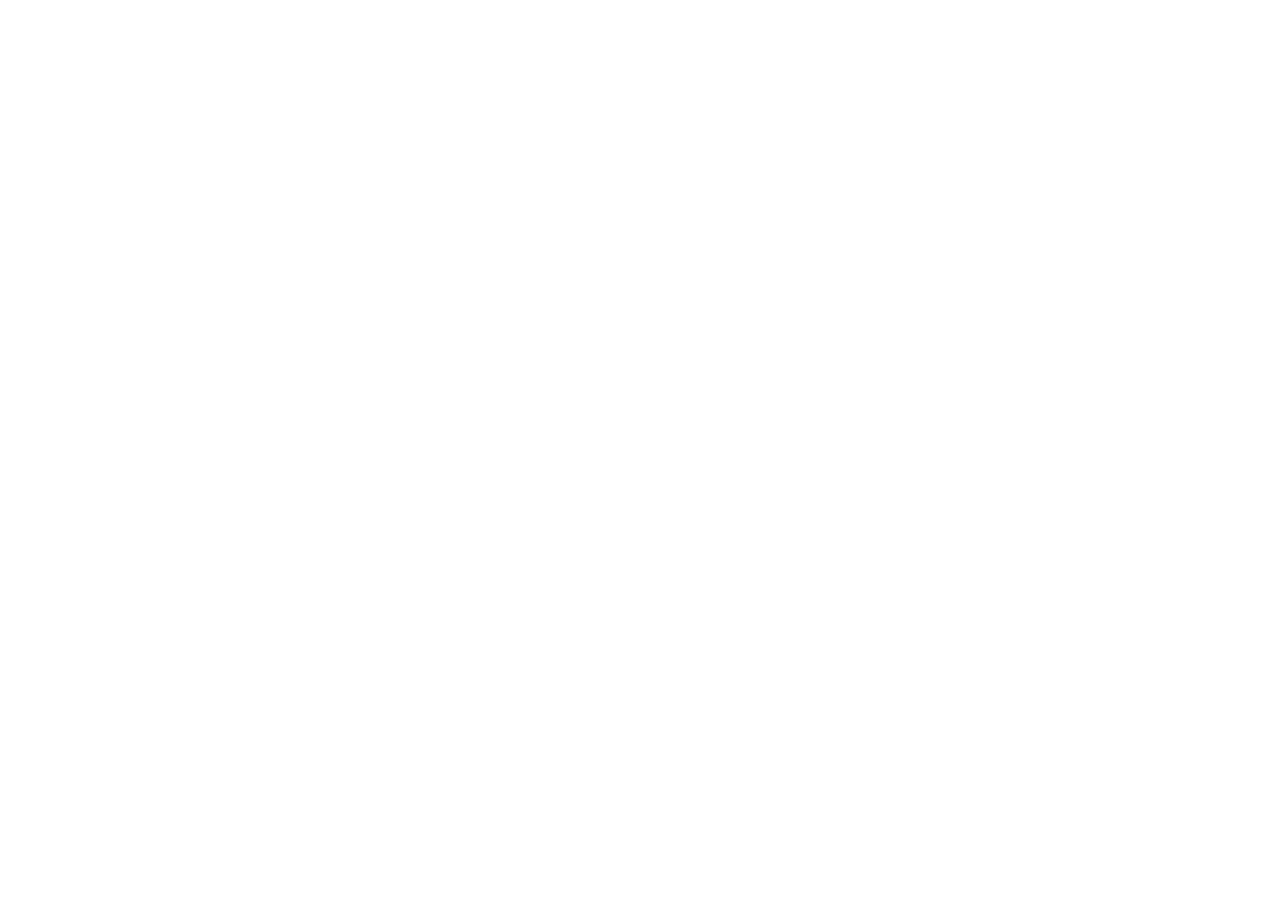
==== Main/index.html @ 13036e44 "Update and rename main.html to index.html" ====
<!DOCTYPE html>
<html lang="en">
<head>
    <link rel="stylesheet" href="style.css">
    <meta charset="UTF-8">
    <meta name="viewport" content="width=device-width, initial-scale=1.0">
    <title>ZacsMattsFilms</title>
</head>
    <body>
        
    </body>
</html>

<script src="script.js"></script>
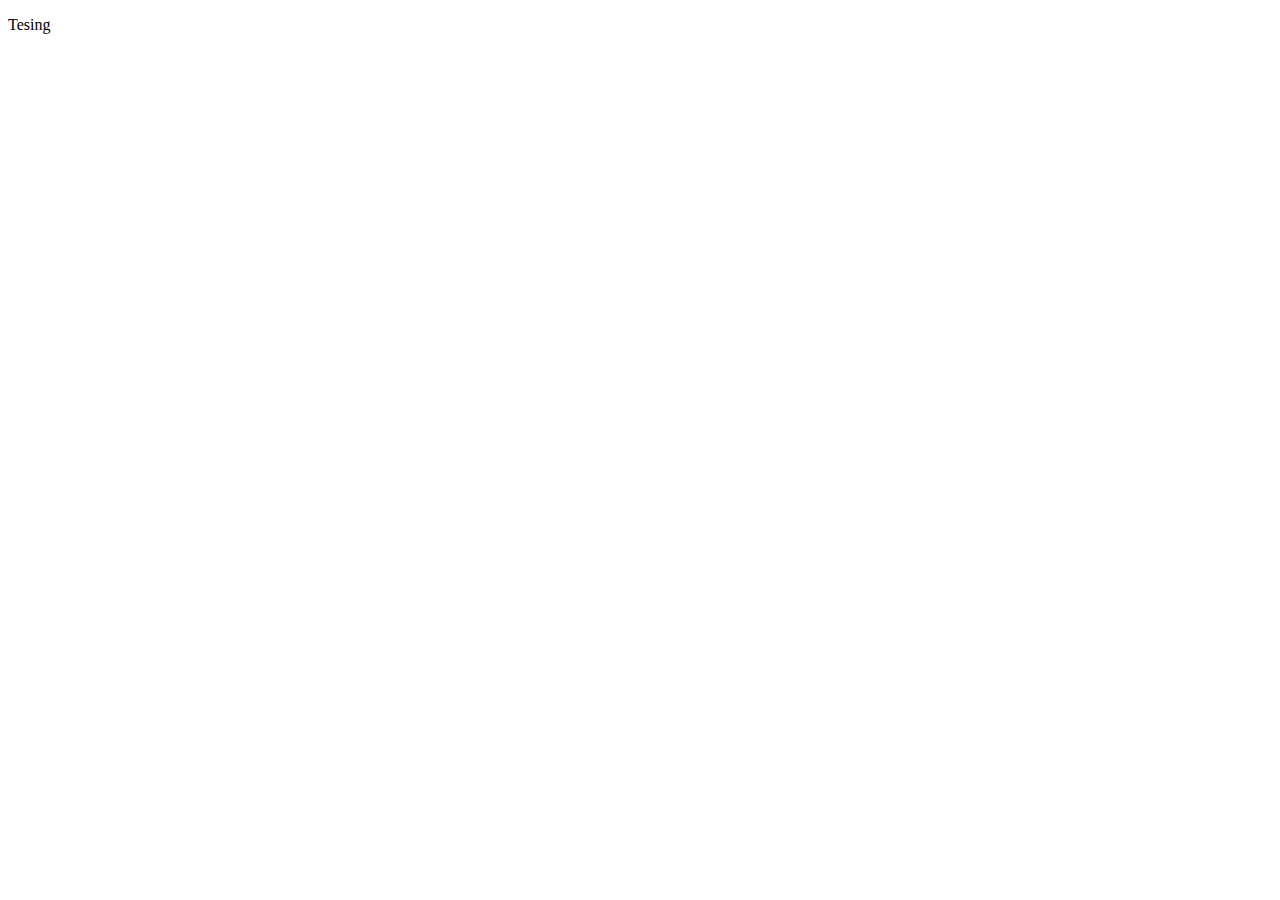
==== commit 24cca5bb: "testing" ====
--- a/Main/index.html
+++ b/Main/index.html
@@ -7,7 +7,7 @@
     <title>ZacsMattsFilms</title>
 </head>
     <body>
-        
+        <p>Tesing</p>
     </body>
 </html>
 
--- a/Main/style.css
+++ b/Main/style.css
@@ -0,0 +1 @@
+
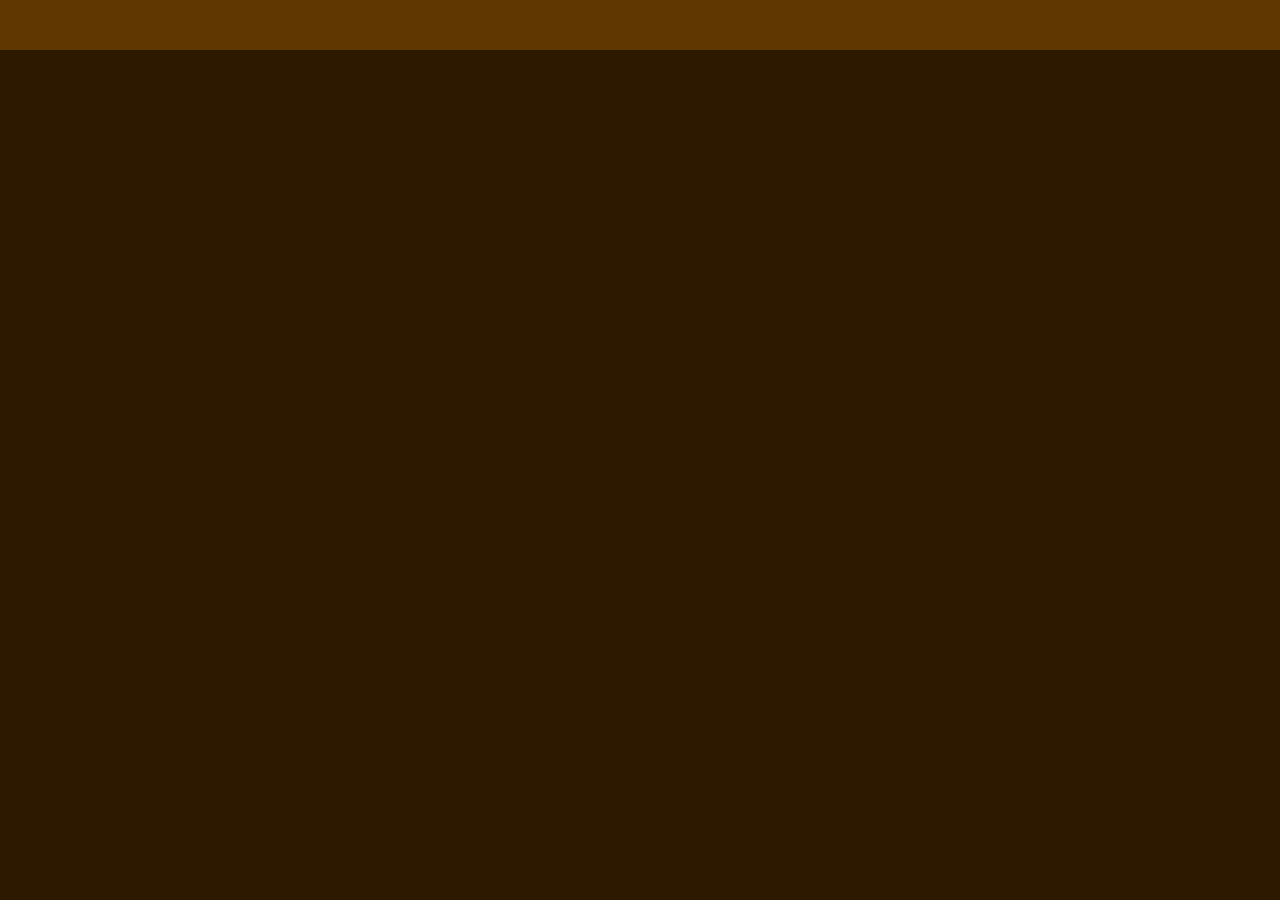
==== commit 1e9b6e63: "stuff" ====
--- a/Main/index.html
+++ b/Main/index.html
@@ -6,8 +6,12 @@
     <meta name="viewport" content="width=device-width, initial-scale=1.0">
     <title>ZacsMattsFilms</title>
 </head>
+
     <body>
-        <p>Tesing</p>
+        
+        <header>
+            
+        </header>
     </body>
 </html>
 
--- a/Main/style.css
+++ b/Main/style.css
@@ -1 +1,20 @@
 
+body {
+    background-color: rgb(44, 25, 0);
+    margin: 0;
+}
+
+p {
+    color: rgb(255, 255, 255);
+}
+
+h1 {
+    color: rgb(255, 255, 255);
+}
+
+header {
+    background-color: rgb(96, 55, 0);
+    width: 100%;
+    height: 50px;
+
+}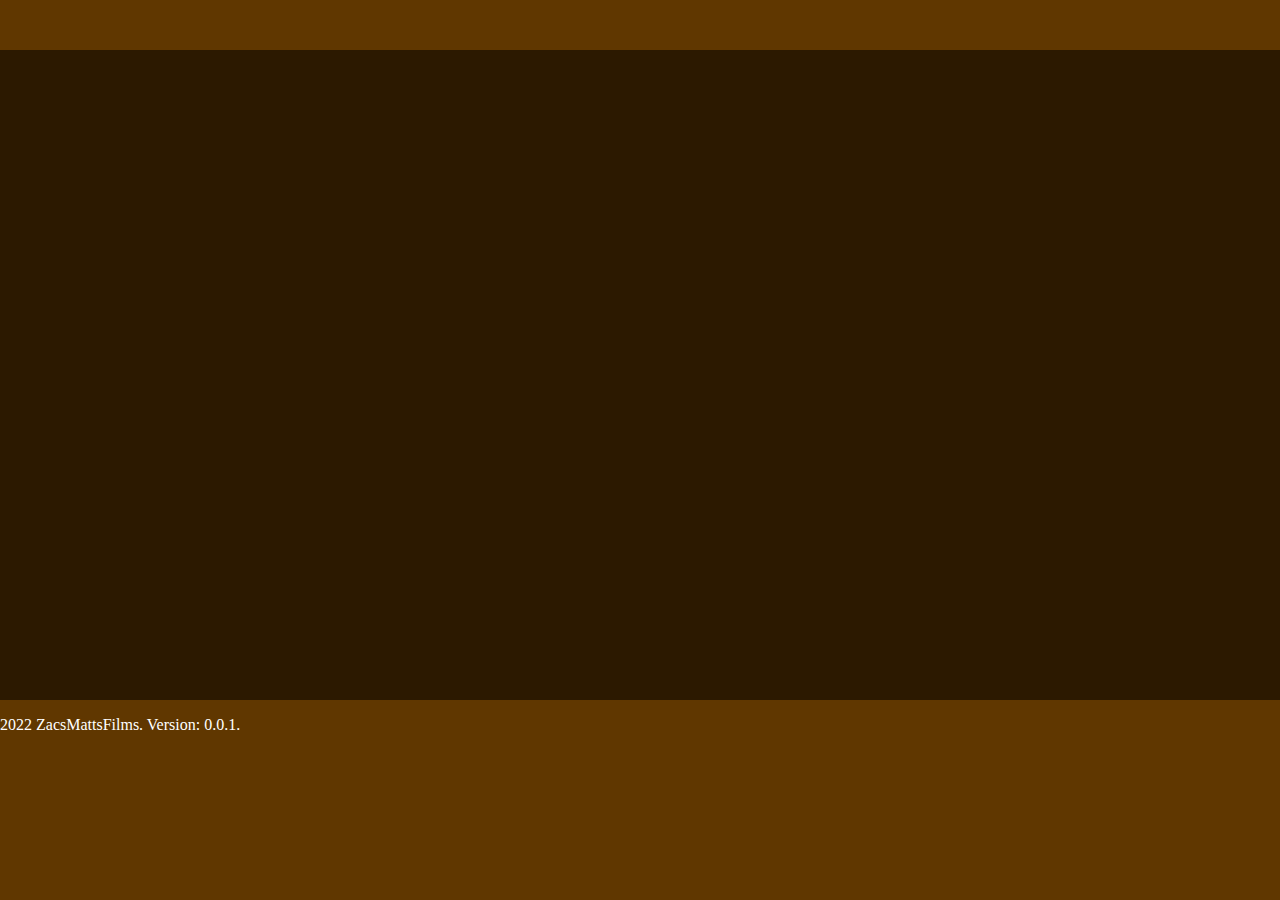
==== commit 8d046fd5: "navbrat + footer" ====
--- a/Main/index.html
+++ b/Main/index.html
@@ -10,8 +10,15 @@
     <body>
         
         <header>
-            
+
         </header>
+
+        <div class="movies"></div>
+
+        <footer>
+            <p>2022 ZacsMattsFilms. Version: 0.0.1.</p>
+        </footer>
+
     </body>
 </html>
 
--- a/Main/style.css
+++ b/Main/style.css
@@ -16,5 +16,12 @@
     background-color: rgb(96, 55, 0);
     width: 100%;
     height: 50px;
+}
 
+footer {
+    background-color: rgb(96, 55, 0);
+    width: 100%;
+    height: 200px;
+    position: fixed;
+    bottom: 0;
 }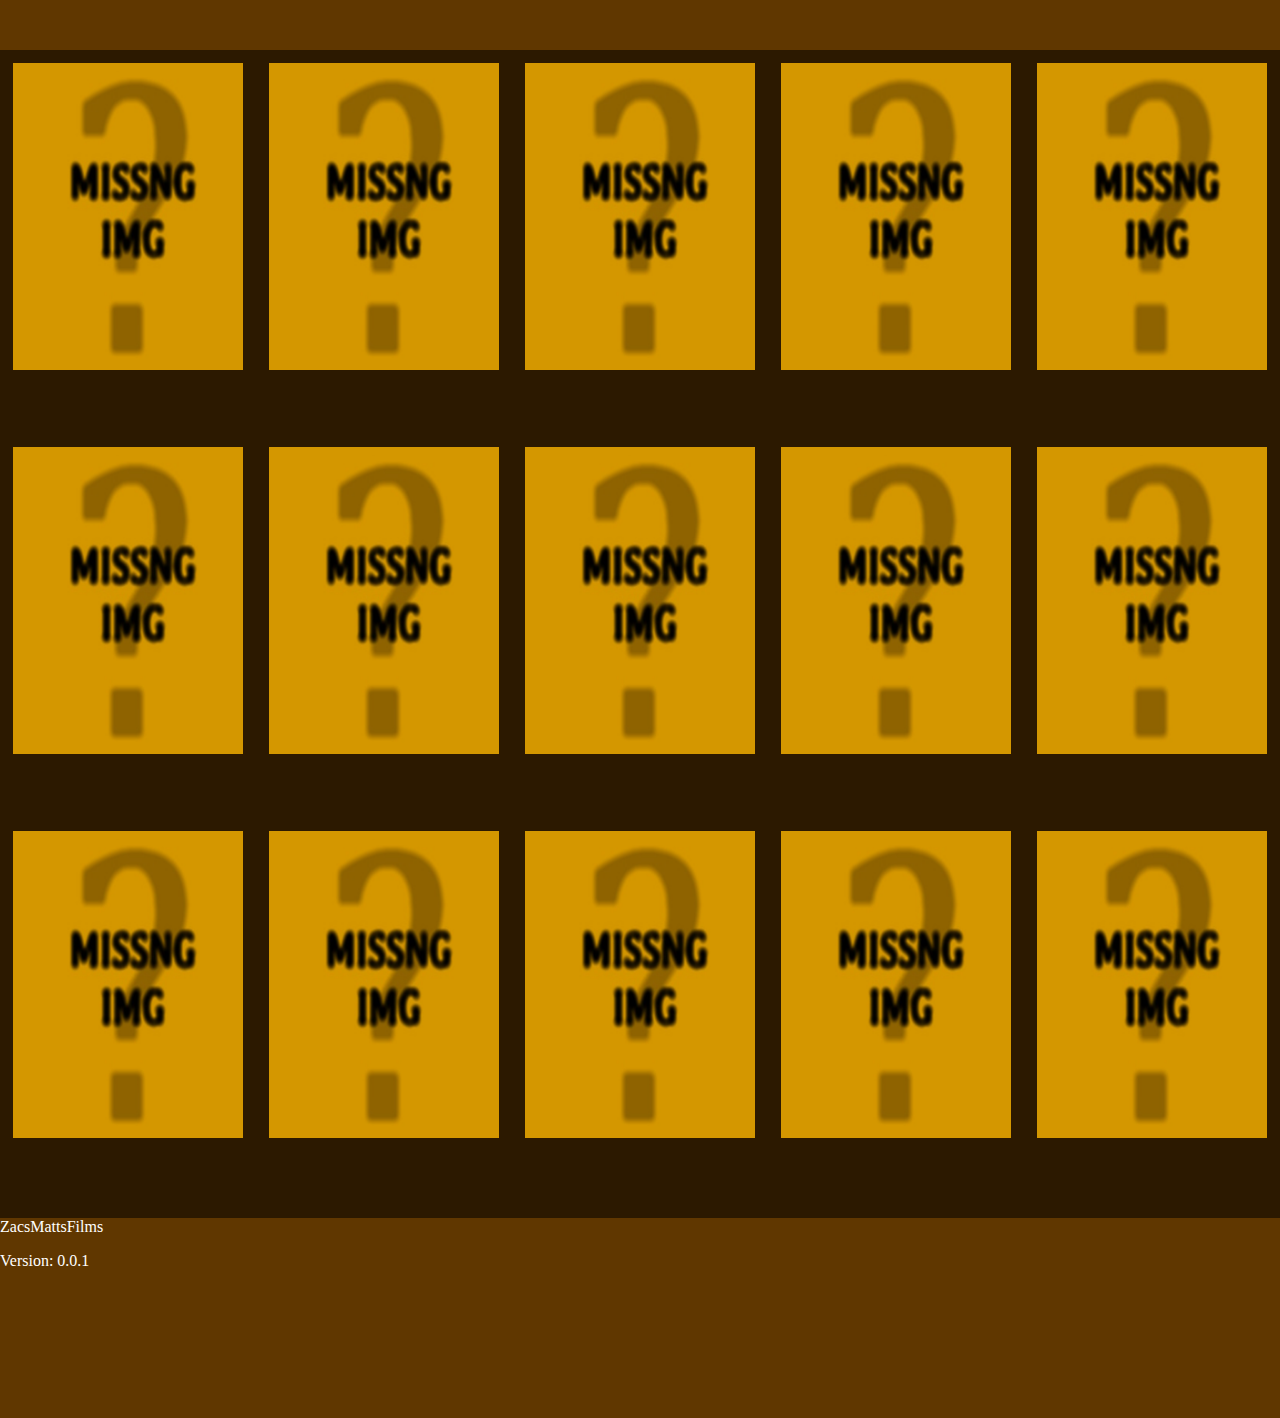
==== commit bcb4e3f0: "added movie thumnals" ====
--- a/Main/index.html
+++ b/Main/index.html
@@ -13,10 +13,11 @@
 
         </header>
 
-        <div class="movies"></div>
+        <div class="movies" id="movies"></div>
 
         <footer>
-            <p>2022 ZacsMattsFilms. Version: 0.0.1.</p>
+            <p>ZacsMattsFilms</p>
+            <p>Version: 0.0.1</p>
         </footer>
 
     </body>
--- a/Main/style.css
+++ b/Main/style.css
@@ -22,6 +22,22 @@
     background-color: rgb(96, 55, 0);
     width: 100%;
     height: 200px;
-    position: fixed;
-    bottom: 0;
+}
+
+.movies {
+    overflow-x:scroll;
+    width: 100%;
+}
+
+.thumnail {
+    display: inline-block;
+    aspect-ratio: 2 / 3;
+    width: 20%;
+}
+
+.thumnail img {
+    margin-left: 5%;
+    margin-top: 5%;
+    width: 90%;
+    height: 80%;
 }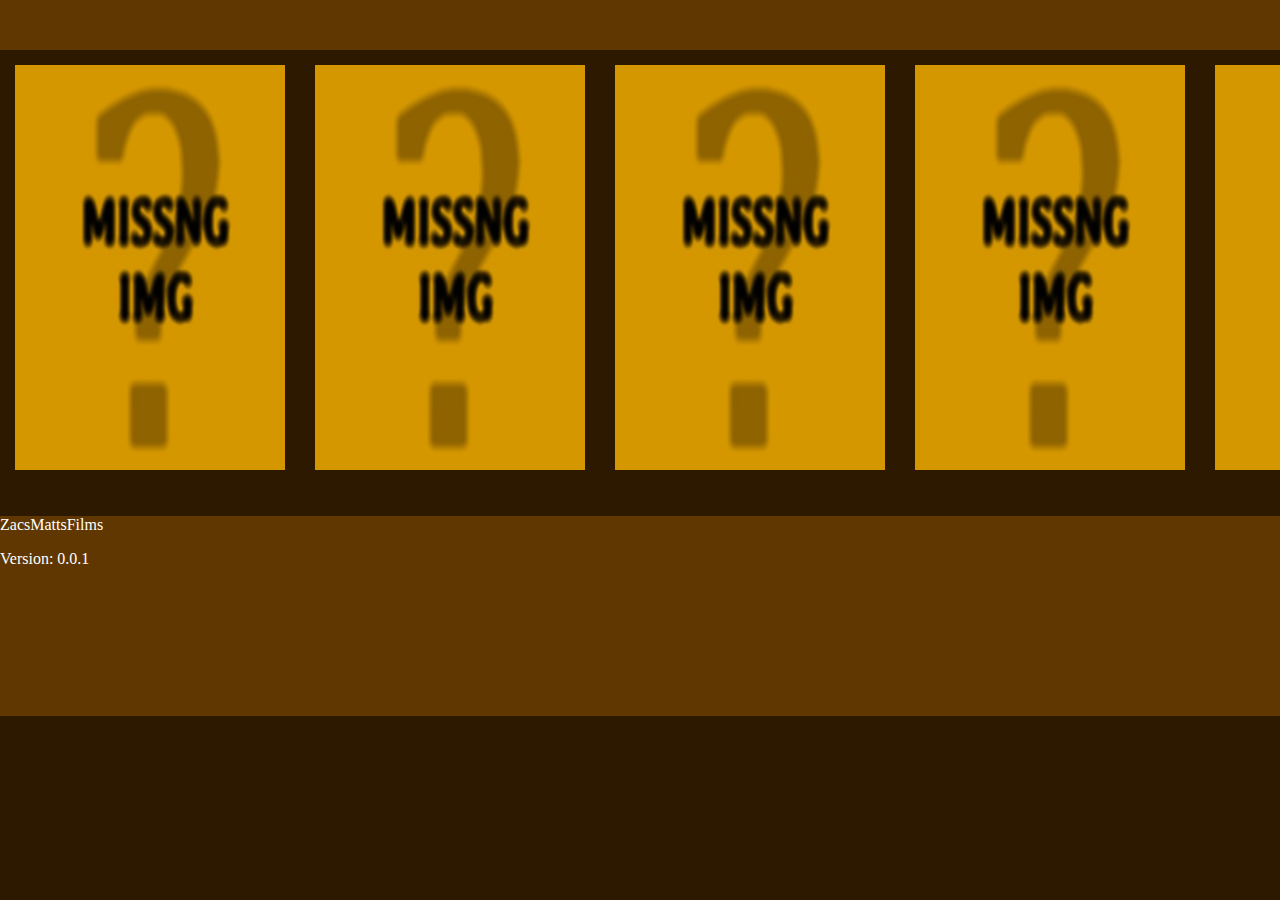
==== commit f960bc34: "movie scrol" ====
--- a/Main/index.html
+++ b/Main/index.html
@@ -13,7 +13,9 @@
 
         </header>
 
-        <div class="movies" id="movies"></div>
+        <div class="movies">
+            <div id="movies"></div>
+        </div>
 
         <footer>
             <p>ZacsMattsFilms</p>
--- a/Main/style.css
+++ b/Main/style.css
@@ -25,19 +25,28 @@
 }
 
 .movies {
-    overflow-x:scroll;
+    overflow: auto;
     width: 100%;
 }
 
+#movies {
+    display: flex;
+    width: fit-content;
+}
+
 .thumnail {
-    display: inline-block;
     aspect-ratio: 2 / 3;
-    width: 20%;
+    width: 300px;
+    float: left;
+}
+
+.thumnail:hover {
+    background-color: rgba(0, 0, 0, 0.5);
 }
 
 .thumnail img {
     margin-left: 5%;
     margin-top: 5%;
     width: 90%;
-    height: 80%;
+    height: 90%;
 }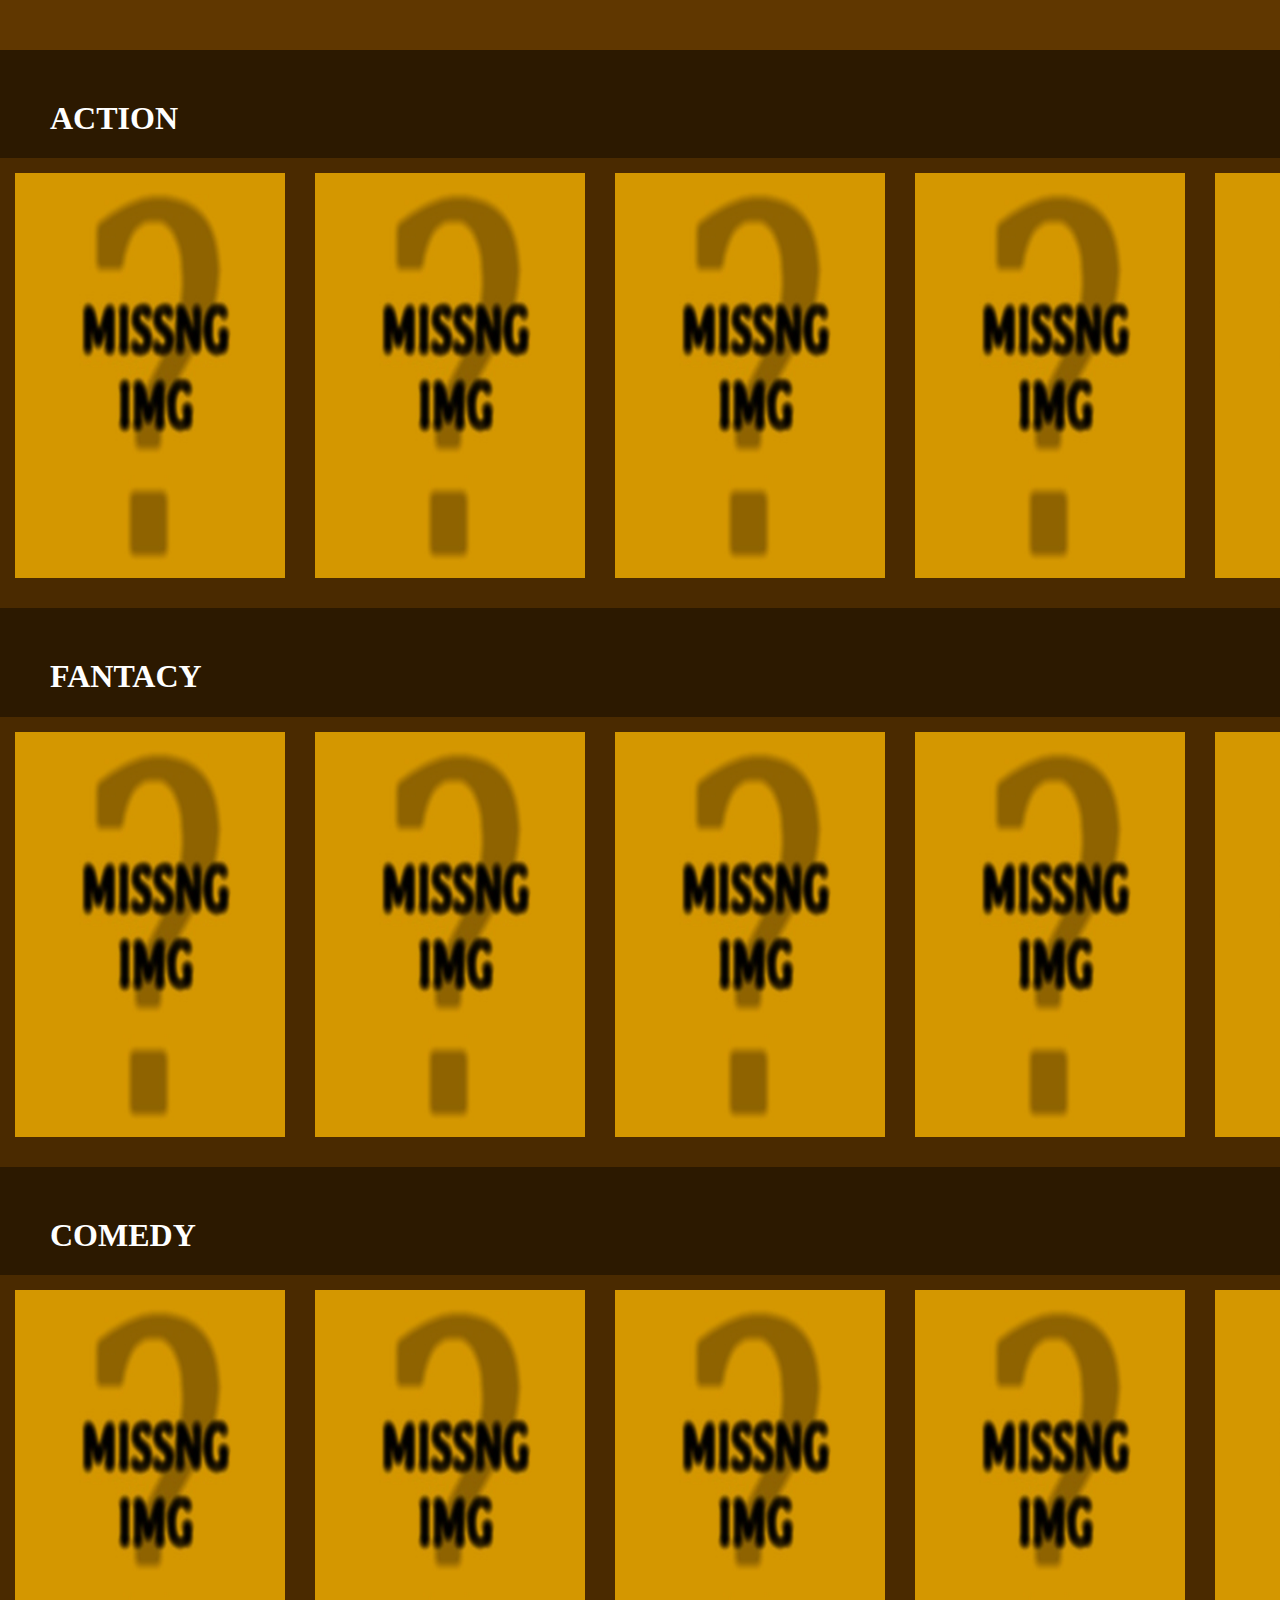
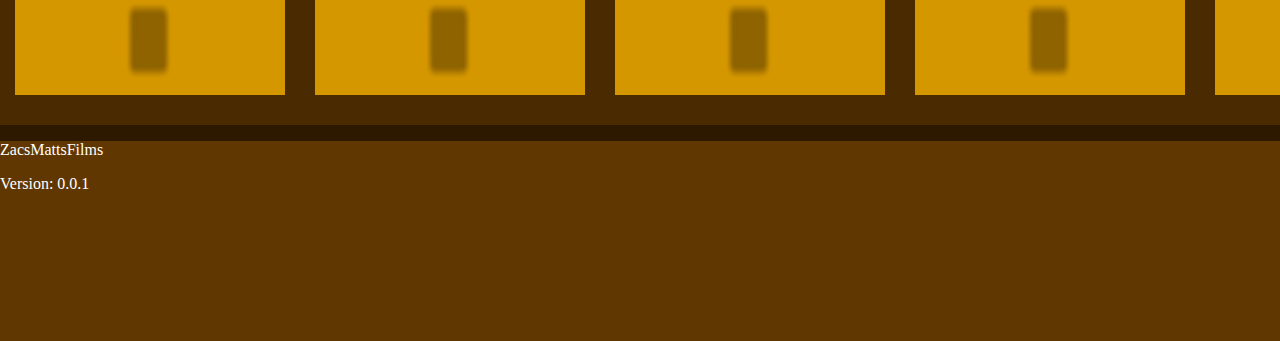
==== commit cd6ce075: "Movie types (action, comedy etc)" ====
--- a/Main/index.html
+++ b/Main/index.html
@@ -14,7 +14,18 @@
         </header>
 
         <div class="movies">
-            <div id="movies"></div>
+            <h1>ACTION</h1>
+            <div class="genre" id="action"></div>
+        </div>
+
+        <div class="movies">
+            <h1>FANTACY</h1>
+            <div class="genre" id="fantasy"></div>
+        </div>
+
+        <div class="movies">
+            <h1>COMEDY</h1>
+            <div class="genre" id="comedy"></div>
         </div>
 
         <footer>
--- a/Main/style.css
+++ b/Main/style.css
@@ -10,6 +10,8 @@
 
 h1 {
     color: rgb(255, 255, 255);
+    margin-left: 50px;
+    margin-top: 50px;
 }
 
 header {
@@ -29,7 +31,7 @@
     width: 100%;
 }
 
-#movies {
+.genre {
     display: flex;
     width: fit-content;
 }
@@ -38,6 +40,7 @@
     aspect-ratio: 2 / 3;
     width: 300px;
     float: left;
+    background-color: rgb(74, 42, 0);
 }
 
 .thumnail:hover {
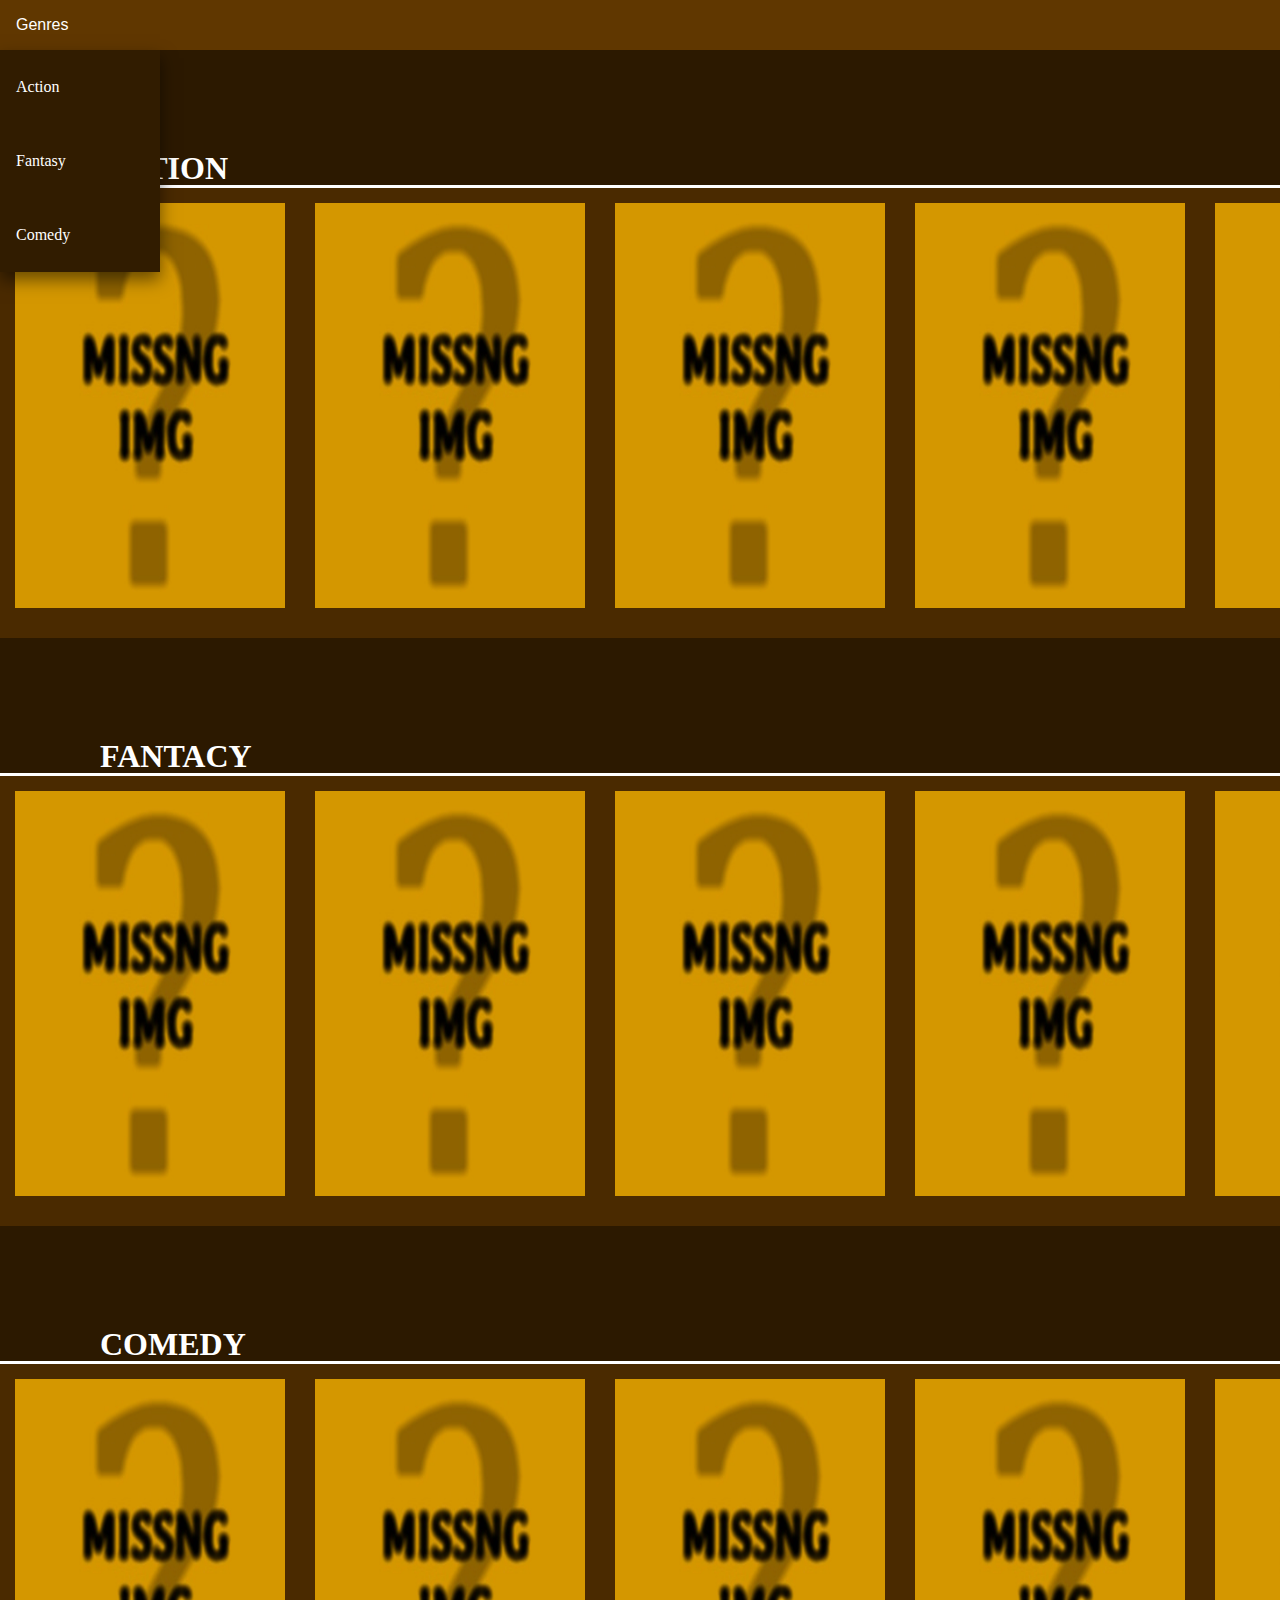
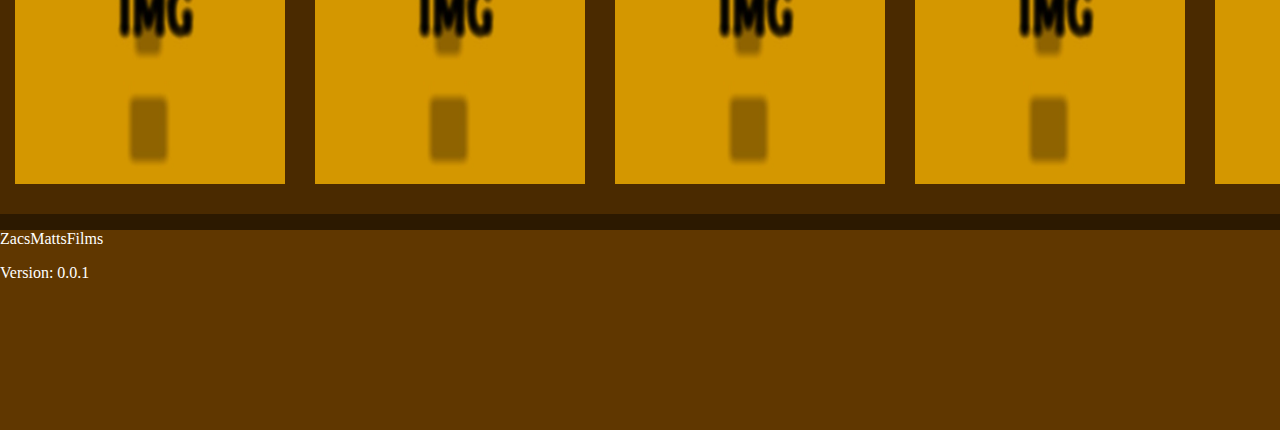
==== commit 8d977b48: "dropsown for genres" ====
--- a/Main/index.html
+++ b/Main/index.html
@@ -10,21 +10,34 @@
     <body>
         
         <header>
-
+            <div class="dropdown">
+                <button>Genres</button>
+                <div class="dropdown-content">
+                    <a href="#to-action"><p>Action</p></a>
+                    <a href="#to-fantasy"><p>Fantasy</p></a>
+                    <a href="#to-comedy"><p>Comedy</p></a>
+                </div>
+            </div>
         </header>
 
+        <div class="genre-title" id="to-action">
+            <h1>ACTION</h1>
+        </div>
         <div class="movies">
-            <h1>ACTION</h1>
             <div class="genre" id="action"></div>
         </div>
 
+        <div class="genre-title" id="to-fantasy">
+            <h1>FANTACY</h1>
+        </div>
         <div class="movies">
-            <h1>FANTACY</h1>
             <div class="genre" id="fantasy"></div>
         </div>
 
+        <div class="genre-title" id="to-comedy">
+            <h1>COMEDY</h1>
+        </div>
         <div class="movies">
-            <h1>COMEDY</h1>
             <div class="genre" id="comedy"></div>
         </div>
 
--- a/Main/style.css
+++ b/Main/style.css
@@ -10,8 +10,10 @@
 
 h1 {
     color: rgb(255, 255, 255);
-    margin-left: 50px;
-    margin-top: 50px;
+}
+
+button {
+    color: rgb(255, 255, 255);
 }
 
 header {
@@ -26,6 +28,37 @@
     height: 200px;
 }
 
+.dropdown {
+    position: relative;
+    display: inline-block;
+  }
+
+.dropdown button {
+    background-color: rgba(0, 0, 0, 0);
+    padding: 16px;
+    font-size: 16px;
+    border: none;
+}
+
+.dropdown div a {
+    padding: 12px 16px;
+    text-decoration: none;
+    display: block;
+}
+
+.dropdown-content {
+    display: none;
+    position: absolute;
+    background-color: rgb(49, 28, 0);
+    min-width: 160px;
+    box-shadow: 0px 8px 16px 0px rgba(0, 0, 0, 0.5);
+    z-index: 1;
+}
+
+.dropdown:hover .dropdown-content {display: block;}
+
+.dropdown-content a:hover {background-color: rgba(0, 0, 0, 0.2);}
+
 .movies {
     overflow: auto;
     width: 100%;
@@ -34,6 +67,19 @@
 .genre {
     display: flex;
     width: fit-content;
+}
+
+.genre-title {
+    height: 35px;
+    margin-top: 100px;
+    border-radius: 0;
+    border-bottom: 3px;
+    border-style: none none solid none;
+    border-color: rgb(255, 255, 255);
+}
+
+.genre-title h1 {
+    margin-left: 100px;
 }
 
 .thumnail {
